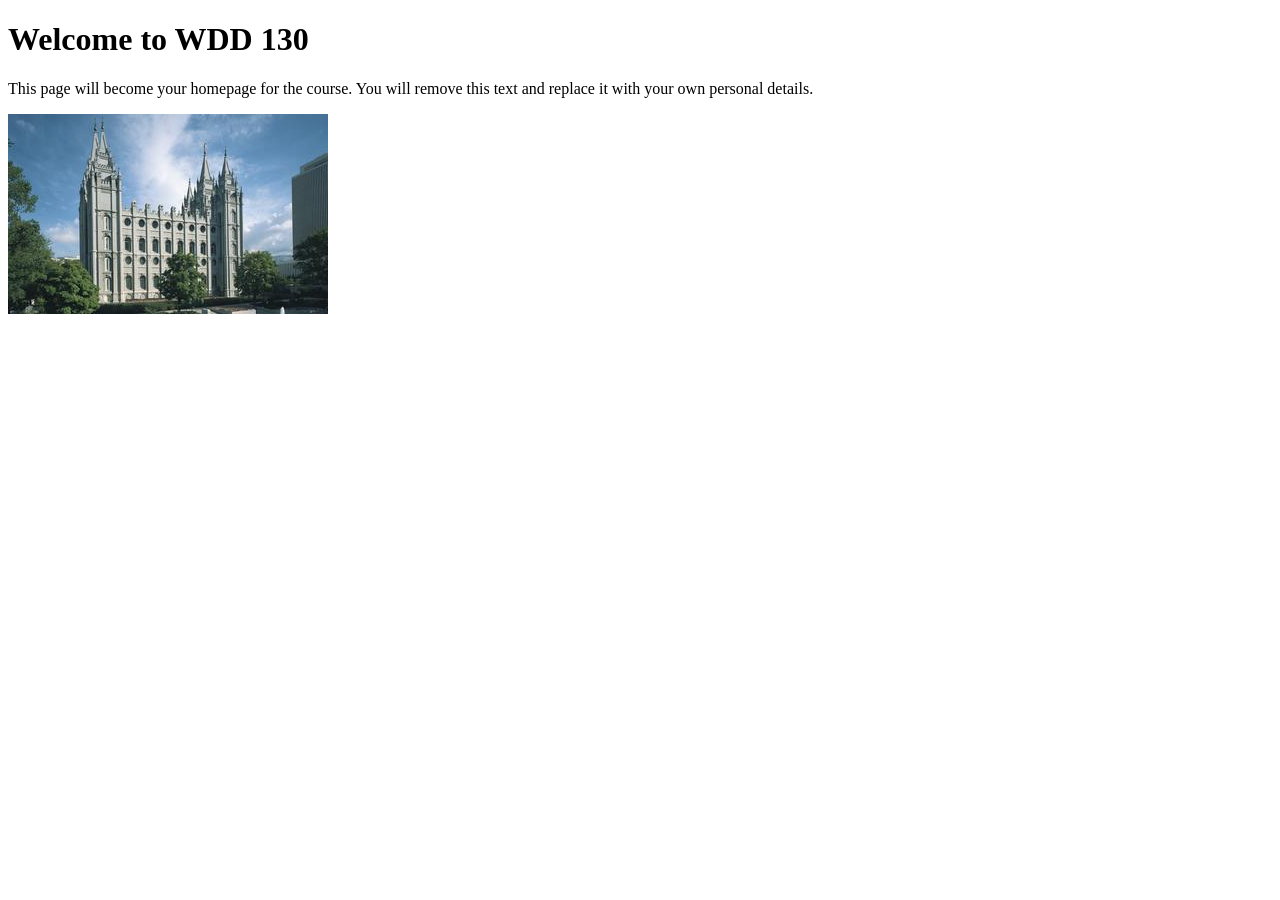
==== index.html @ df09031f "Initial commit" ====
<!DOCTYPE html>
<html lang="en">

<head>
    <meta charset="UTF-8">
    <meta name="viewport" content="width=device-width, initial-scale=1.0">
    <title>WDD 130 | Personal Homepage</title>
</head>

<body>
    <h1>Welcome to WDD 130</h1>
    <p>This page will become your homepage for the course. You will remove this text and replace it with your own personal details.</p>

    <img src="images/salt-lake-temple.jpg" alt="The Salt Lake Temple.">
</body>

</html>
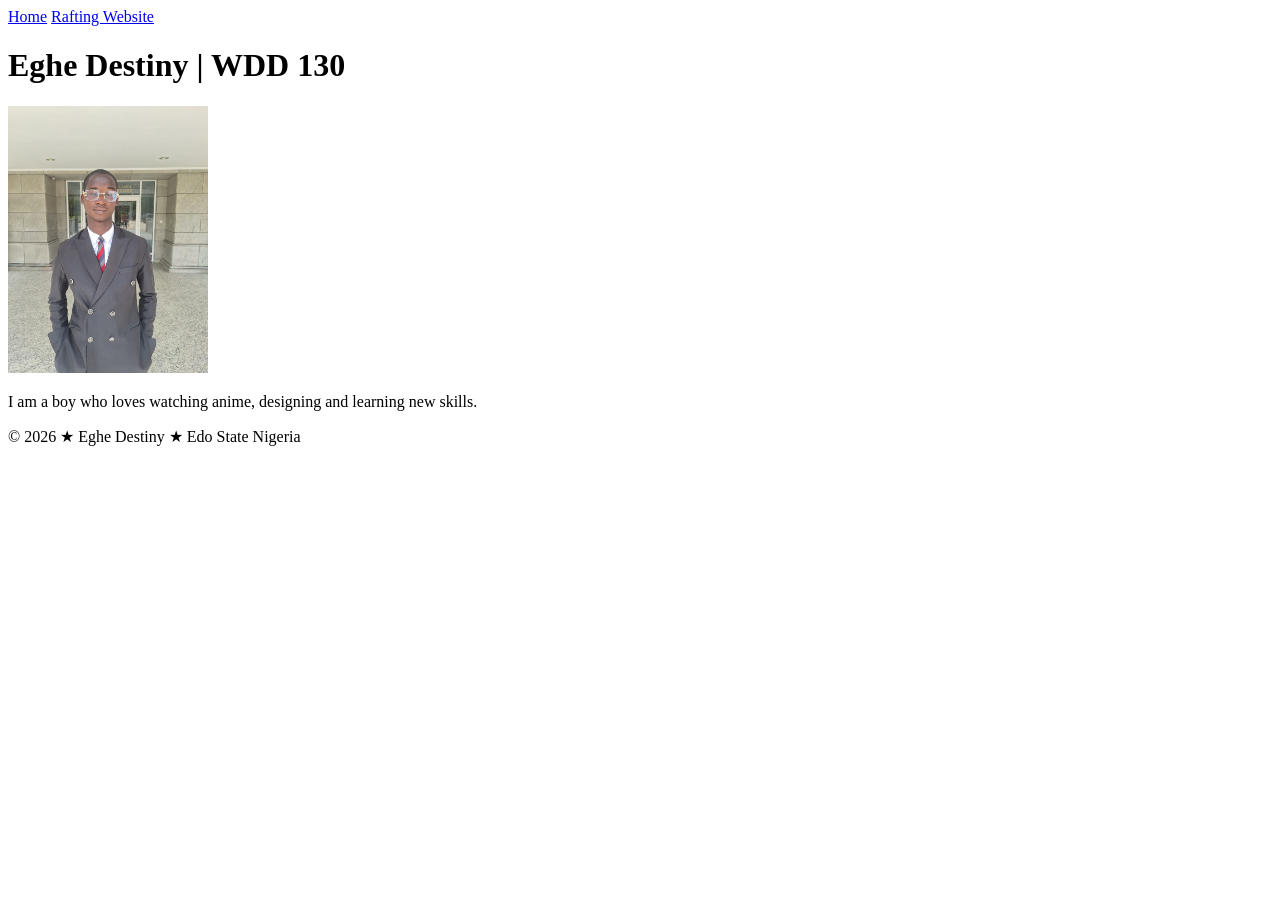
==== commit a8739166: "Create WDD 130 home page" ====
--- a/index.html
+++ b/index.html
@@ -1,17 +1,30 @@
 <!DOCTYPE html>
-<html lang="en">
+<html lang="en-US">
 
 <head>
     <meta charset="UTF-8">
     <meta name="viewport" content="width=device-width, initial-scale=1.0">
-    <title>WDD 130 | Personal Homepage</title>
+    <title>Eghe Destiny | WDD 130 </title>
 </head>
 
 <body>
-    <h1>Welcome to WDD 130</h1>
-    <p>This page will become your homepage for the course. You will remove this text and replace it with your own personal details.</p>
+    <header>
+        <nav>
+            <a href="#">Home</a>
+            <a href="wwr/">Rafting Website</a>
+        </nav>
+    </header>
+    <main>
+        <h1> Eghe Destiny | WDD 130 </h1>
+        <img src="images/profile.jpg" alt="Image of Eghe Destiny" width="200">
+        <p> I am a boy who loves watching anime, designing and learning new skills. </p>
+    </main>
 
-    <img src="images/salt-lake-temple.jpg" alt="The Salt Lake Temple.">
+    <footer>
+        <p> © 2026 ★ Eghe Destiny ★ Edo State Nigeria </p>
+
+    </footer>
+
 </body>
 
 </html>
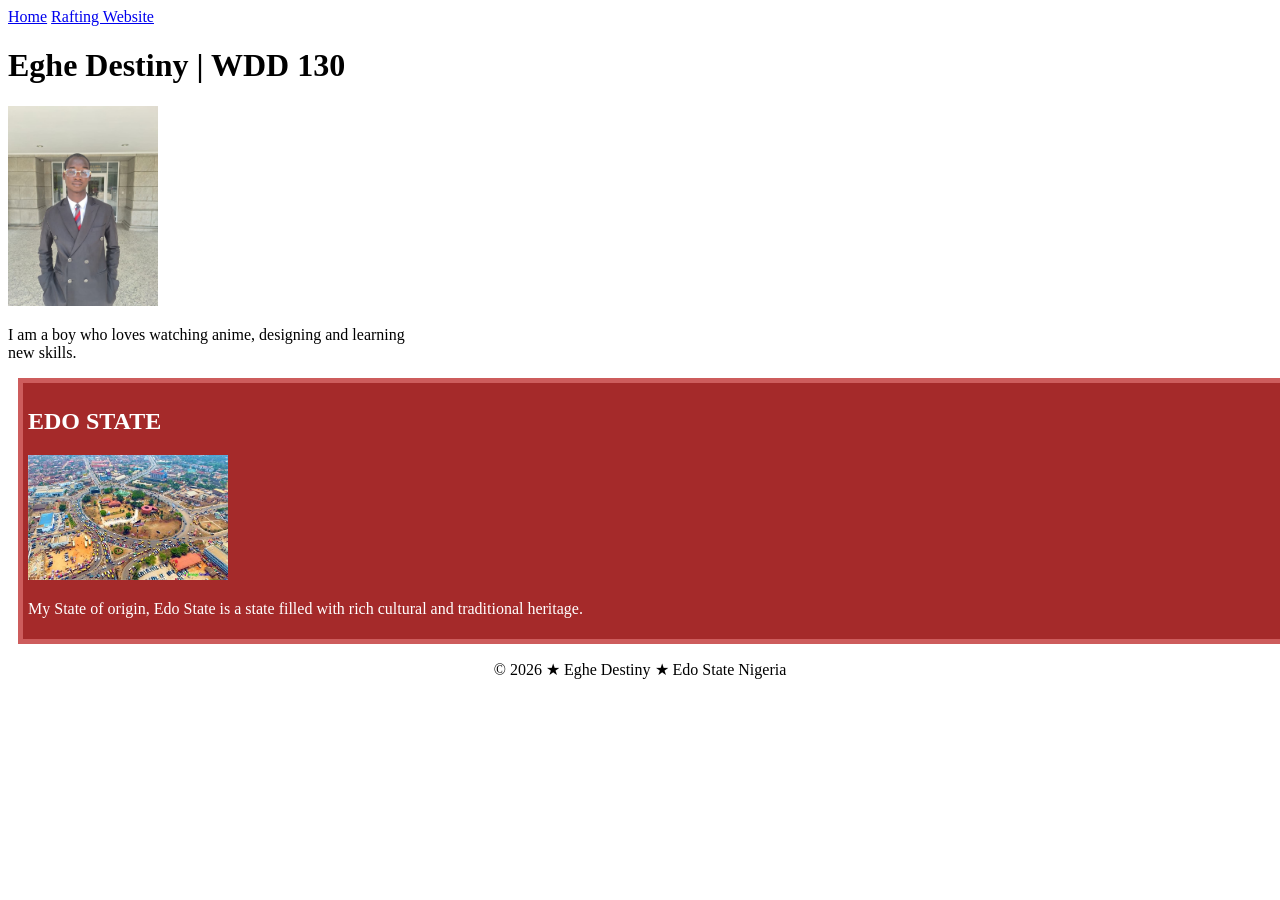
==== commit 7e5794d9: "modification to my homepage" ====
--- a/index.html
+++ b/index.html
@@ -5,6 +5,9 @@
     <meta charset="UTF-8">
     <meta name="viewport" content="width=device-width, initial-scale=1.0">
     <title>Eghe Destiny | WDD 130 </title>
+    <meta name="description" content="Page Enhancement">
+    <meta name="author" content="Eghe Destiny">
+    <link rel="stylesheet" href="styles/styles.css">
 </head>
 
 <body>
@@ -19,6 +22,12 @@
         <img src="images/profile.jpg" alt="Image of Eghe Destiny" width="200">
         <p> I am a boy who loves watching anime, designing and learning new skills. </p>
     </main>
+    <aside>
+        <h2> EDO STATE </h2>
+        <img src="images/A QUICK GUIDE TO VISITING EDO STATE, NIGERIA.jfif" alt="">
+        <p> My State of origin, Edo State is a state filled with rich cultural and traditional heritage.</p>
+
+    </aside>
 
     <footer>
         <p> © 2026 ★ Eghe Destiny ★ Edo State Nigeria </p>
--- a/styles/styles.css
+++ b/styles/styles.css
@@ -0,0 +1,33 @@
+main {
+    width: 400px;
+}
+
+aside {
+    width: 4000px;
+    margin: 10px;
+    border: 5px solid indianred;
+    padding: 5px;
+    background-color: brown;
+    color: white;
+}
+
+aside img {
+    width: 200px;
+    height: auto;
+
+}
+
+main img {
+    width: 150px;
+    height: auto;
+}
+
+p {
+    padding: 0;
+}
+
+footer {
+    margin-top: 15px;
+    border-top: 25px;
+    text-align: center;
+}
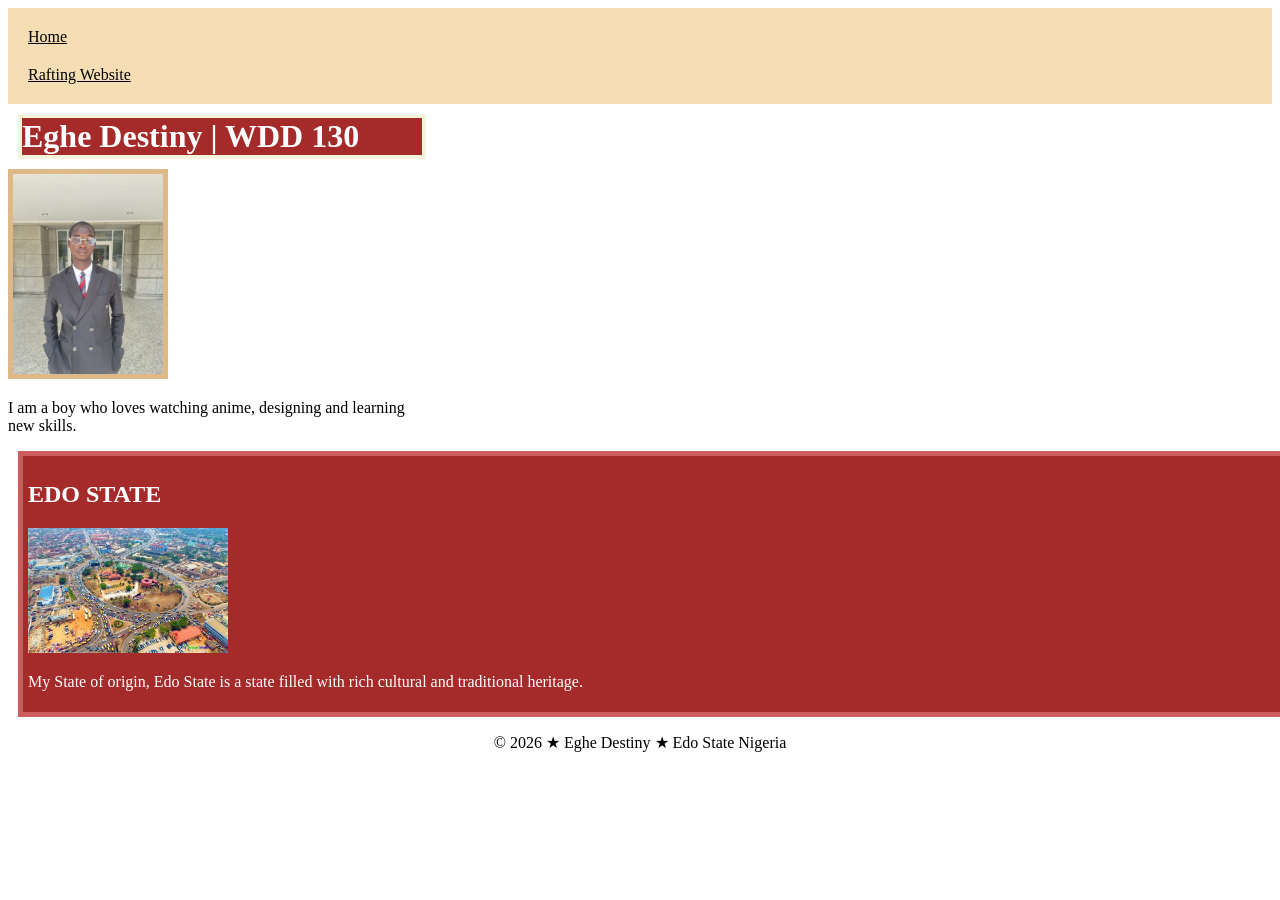
==== commit 9a966a24: "masde new changes" ====
--- a/index.html
+++ b/index.html
@@ -24,7 +24,7 @@
     </main>
     <aside>
         <h2> EDO STATE </h2>
-        <img src="images/A QUICK GUIDE TO VISITING EDO STATE, NIGERIA.jfif" alt="">
+        <img src="images/edo-state.jfif" alt="">
         <p> My State of origin, Edo State is a state filled with rich cultural and traditional heritage.</p>
 
     </aside>
--- a/styles/styles.css
+++ b/styles/styles.css
@@ -1,3 +1,8 @@
+nav {
+    background-color: wheat;
+    padding: 10px;
+}
+
 main {
     width: 400px;
 }
@@ -11,15 +16,41 @@
     color: white;
 }
 
+nav a {
+    color: black;
+    padding: 10px;
+    display: block;
+}
+
 aside img {
     width: 200px;
     height: auto;
 
 }
 
+main {
+    max-width: fit-content;
+}
+
+h1 {
+    width: 400px;
+    margin: 10px;
+    border: 4px solid beige;
+    background-color: brown;
+    color: white;
+    text-align: left;
+}
+
+h2 {
+    block-size: auto;
+    color: white;
+}
+
 main img {
     width: 150px;
     height: auto;
+    border: 5px solid burlywood;
+    box-shadow: 10px solid black;
 }
 
 p {
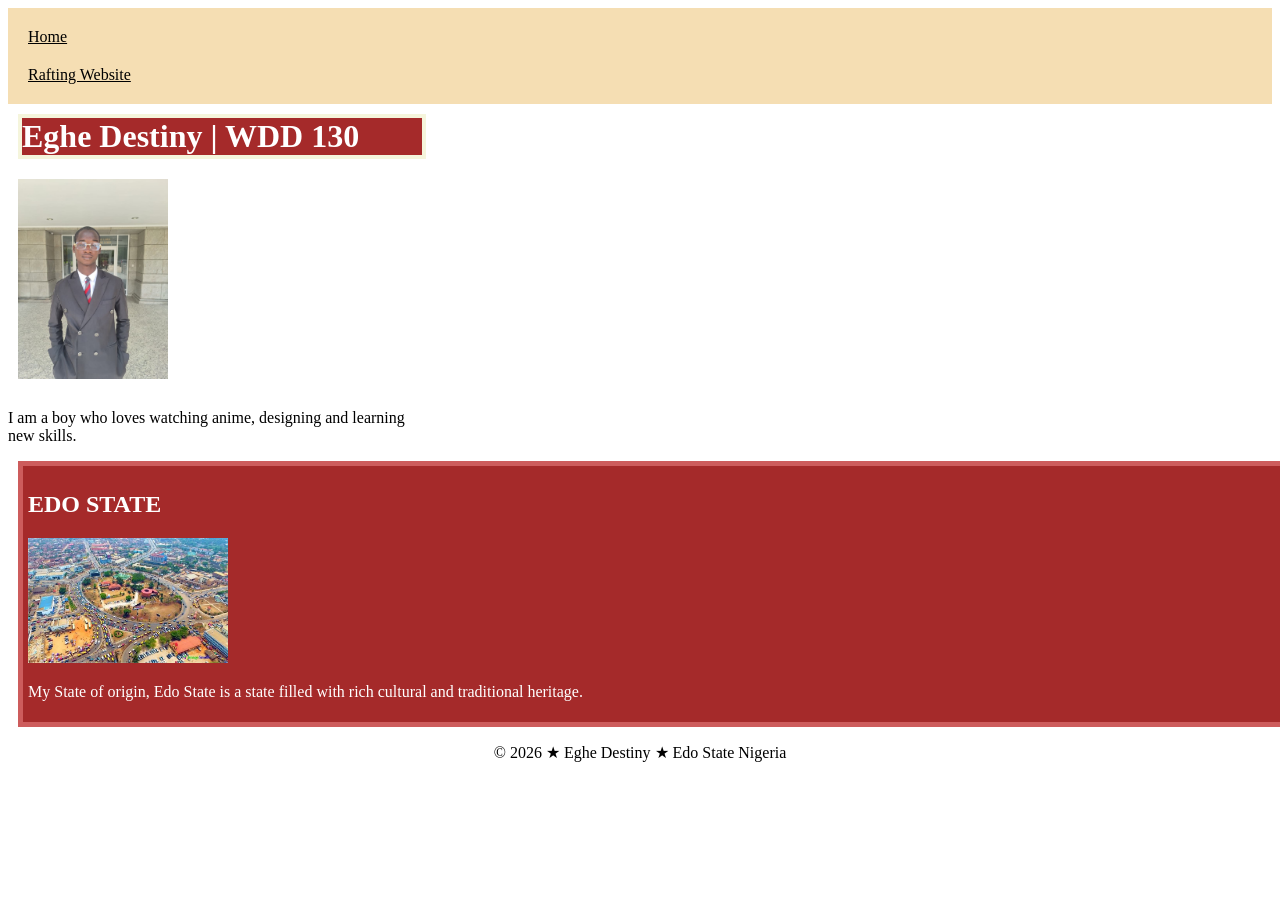
==== commit d7f53e0a: "made some adjustmenrts" ====
--- a/index.html
+++ b/index.html
@@ -5,7 +5,7 @@
     <meta charset="UTF-8">
     <meta name="viewport" content="width=device-width, initial-scale=1.0">
     <title>Eghe Destiny | WDD 130 </title>
-    <meta name="description" content="Page Enhancement">
+    <meta name="description" content="Page Enhancement, Eoo state description, Eghe Destiny's immage and description">
     <meta name="author" content="Eghe Destiny">
     <link rel="stylesheet" href="styles/styles.css">
 </head>
--- a/styles/styles.css
+++ b/styles/styles.css
@@ -49,8 +49,9 @@
 main img {
     width: 150px;
     height: auto;
-    border: 5px solid burlywood;
+    border: 5px burlywood;
     box-shadow: 10px solid black;
+    padding: 10px;
 }
 
 p {
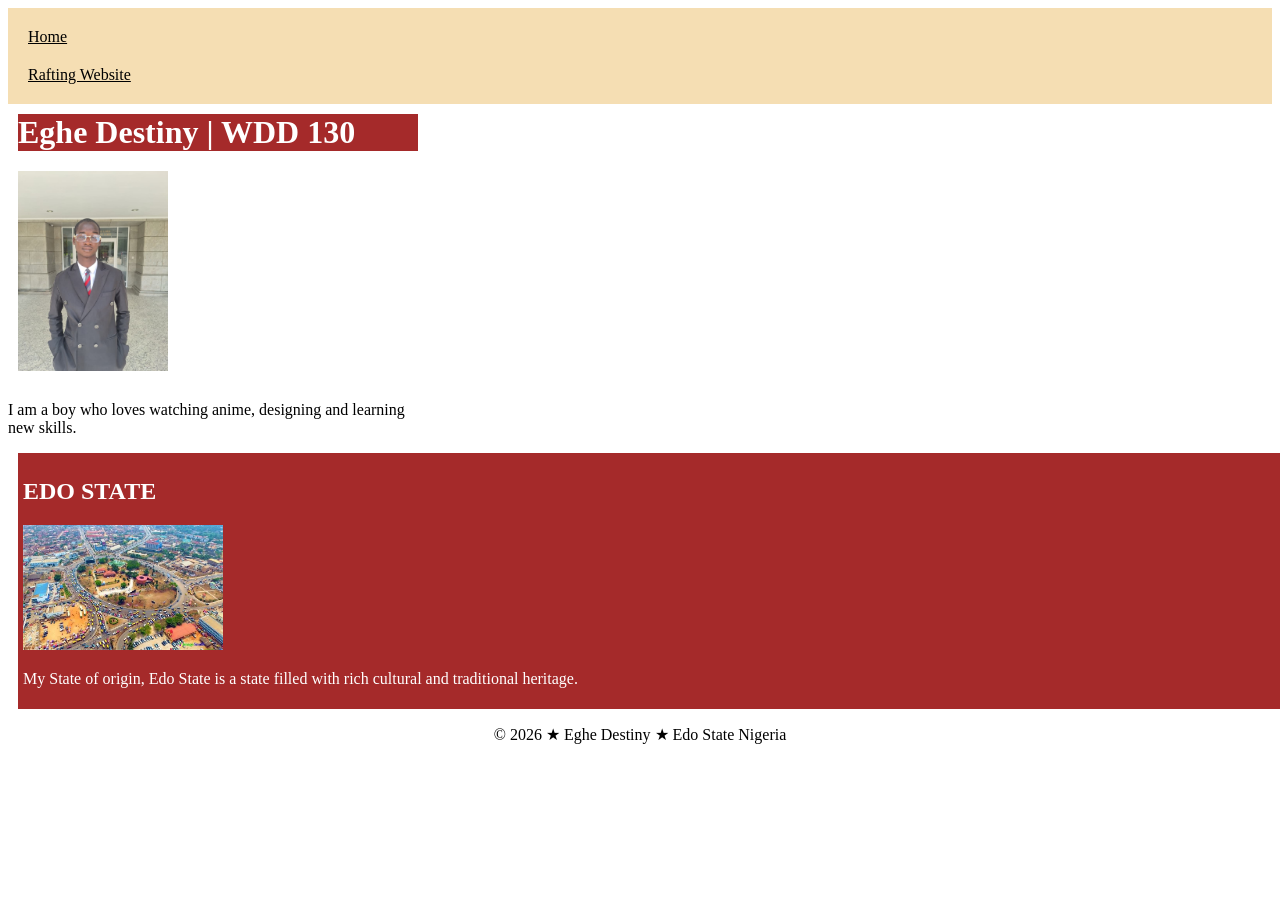
==== commit 5df16f53: "made changes" ====
--- a/index.html
+++ b/index.html
@@ -5,7 +5,7 @@
     <meta charset="UTF-8">
     <meta name="viewport" content="width=device-width, initial-scale=1.0">
     <title>Eghe Destiny | WDD 130 </title>
-    <meta name="description" content="Page Enhancement, Eoo state description, Eghe Destiny's immage and description">
+    <meta name="description" content="Page Enhancement, Eoo state description, Eghe Destiny's image and description">
     <meta name="author" content="Eghe Destiny">
     <link rel="stylesheet" href="styles/styles.css">
 </head>
@@ -24,7 +24,7 @@
     </main>
     <aside>
         <h2> EDO STATE </h2>
-        <img src="images/edo-state.jfif" alt="">
+        <img src="images/edo-state.jfif" alt="image of edo state">
         <p> My State of origin, Edo State is a state filled with rich cultural and traditional heritage.</p>
 
     </aside>
--- a/styles/styles.css
+++ b/styles/styles.css
@@ -10,7 +10,7 @@
 aside {
     width: 4000px;
     margin: 10px;
-    border: 5px solid indianred;
+    border: 5px indianred;
     padding: 5px;
     background-color: brown;
     color: white;
@@ -35,7 +35,7 @@
 h1 {
     width: 400px;
     margin: 10px;
-    border: 4px solid beige;
+    border: 4px beige;
     background-color: brown;
     color: white;
     text-align: left;
